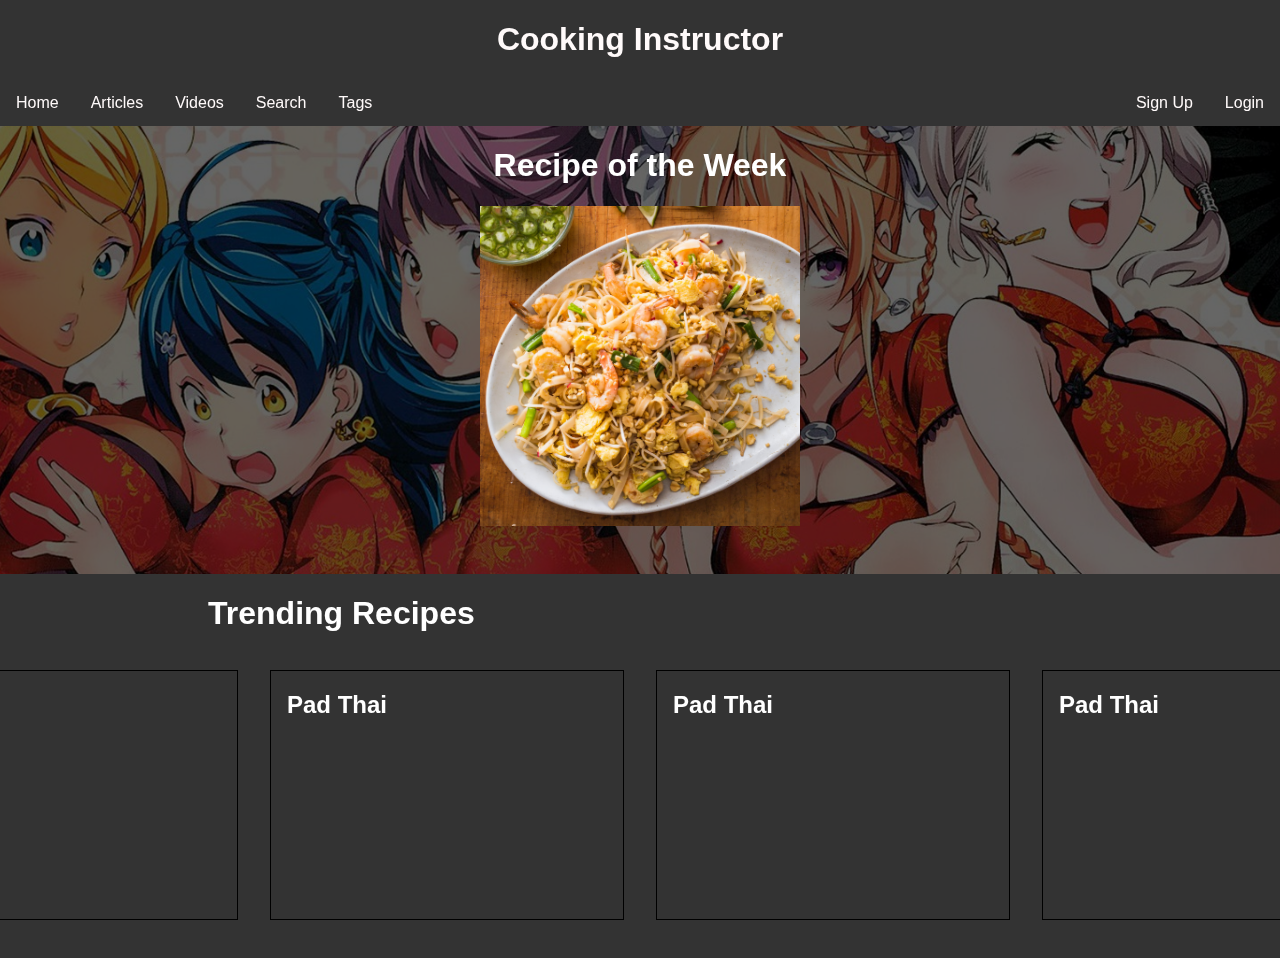
==== index.html @ f2019fd5 "update" ====
<!DOCTYPE html>
<html lang="en">
<head>
    <script src="https://ajax.googleapis.com/ajax/libs/jquery/2.1.1/jquery.min.js"></script>
    <script src="script/video.js"></script>
    <link rel="icon" href="/knifefork.ico">
    <script src="script/script.js"></script>
    <link rel="stylesheet" href="style/style.css">
    <link rel="stylesheet" href="style/mainStyles.css">
    <meta charset="UTF-8">
    <meta name="viewport" content="width=device-width, initial-scale=1.0">
    <meta http-equiv="X-UA-Compatible" content="ie=edge">
    <title>Cooking Instructor</title>
</head>
<body>
    <div id="black_alpha"></div>
    <div class="navbar">
    <header><h1>Cooking Instructor</h1></header>
        <a href="#home">Home</a>
        <a href="#articles">Articles</a>
        <a href="#videos">Videos</a>
        <a href="#news">Search</a>
        <div class="dropdown">
            <button class="dropbtn">Tags</button>
            <div class="dropdown-content">
            <a href="#">Link 1</a>
            <a href="#">Link 2</a>
            <a href="#">Link 3</a>
            </div>
        </div> 
        <a id="login" href="#login">Login</a>
        <a id="signup" href="#SignUp">Sign Up</a>
    </div>
    <div id="main">
        <div class="container">
            <div id="ROW">
                <div><h1>Recipe of the Week</h1></div>
                <img id="WeeklyRecipe" src="\photos\pad_thai.jpg" alt="Pad Thai">
            </div>
        </div>
        <div class="container">
            <div class="wrapper">
                <div id="trending"><h1>Trending Recipes</h1></div>
                <div id="videos">
                    <div class="recipe">
                        <div class="recipe_title"><h2>Pad Thai</h2></div>
                        <div class="video"><video width="320" height="240" src="/videos/pad_thai.mp4" type="video/mp4"></video></div>
                    </div>
                    <div class="recipe">
                        <div class="recipe_title"><h2>Pad Thai</h2></div>
                        <div class="video"><video width="320" height="240" src="/videos/pad_thai.mp4" type="video/mp4"></video></div>
                    </div>
                    <div class="recipe">
                        <div class="recipe_title"><h2>Pad Thai</h2></div>
                        <div class="video"><video width="320" height="240" src="/videos/pad_thai.mp4" type="video/mp4"></video></div>
                    </div>
                    <div class="recipe">
                        <div class="recipe_title"><h2>Pad Thai</h2></div>
                        <div class="video"><video width="320" height="240" src="/videos/pad_thai.mp4" type="video/mp4"></video></div>
                    </div>
                    <div class="playpause"></div>
                </div>
            </div>
        </div>
    </div>
</body>
</html>
---- style/style.css ----
body {
margin: 0;
font-family: Arial, Helvetica, sans-serif;
background-image: url("/photos/beauties.jpg");
background-position: center;
background-repeat: no-repeat;
background-size: cover;
height: 100%;
width: 100%;
}

#black_alpha {
    background-color: black; 
    opacity: 0.6;
    background-position: center;
    height: 100%;
    width: 100%;
    position: fixed;
    top:0;
    left:0;
    z-index: -1;
}

header {
    background-color: #333;
    padding: 0%;
    color: snow;
    text-align: center;
}

.navbar {
overflow: hidden;
background-color: #333;
}

.navbar a {
float: left;
padding-top: 0%;
font-size: 16px;
color: snow;
text-align: center;
padding: 14px 16px;
text-decoration: none;
}

#login {
    float: right;
}

#signup {
    float: right;
}

.dropdown {
float: left;
overflow: hidden;
}

.dropdown .dropbtn {
font-size: 16px;  
border: none;
outline: none;
color: snow;
padding: 14px 16px;
background-color: inherit;
font-family: inherit;
margin: 0;
}

.navbar a:hover, .dropdown:hover .dropbtn {
background-color: rgb(70, 82, 189);
}

.dropdown-content {
display: none;
position: absolute;
background-color: #f9f9f9;
min-width: 160px;
box-shadow: 0px 8px 16px 0px rgba(0,0,0,0.2);
z-index: 1;
}

.dropdown-content a {
float: none;
color: black;
padding: 12px 16px;
text-decoration: none;
display: block;
text-align: left;
}

.spacer {
    height: 9rem;
}

.dropdown-content a:hover {
background-color: #ddd;
}

.dropdown:hover .dropdown-content {
display: block;
}
---- style/mainStyles.css ----
#trendingVideos {
    margin: auto;
    background-color: #333;
    color: snow;
}

#WeeklyRecipe {
    height: 20rem;
    width: 20rem;
}

#ROW {
    display: flex;
    flex-direction: column;
    align-items: center;
    justify-items: center;
    color: white;
    height: 28rem;
}
/* 
.video {
    border: 1px solid black;
} */
.wrapper{
    display: flex;
    flex-direction: column;
    background-color: #333;
    color: white; 
    height: 24rem;
}

#videos {
    margin: 0;
    display: flex;
    flex-direction: row;
    text-align: center;
    justify-content: center;
}

.recipe_title {
    display: flex;
    margin-bottom: -3rem;
}

.recipe {
    display: flex;
    flex-direction: column;
    margin: 1rem;
    border: .5px solid black;
    padding-left: 1rem;
    padding-right: 1rem;
    height: 15.5rem;
}

#trending {
    padding-left: 13rem;
}

/* .recipe:before {
    position:absolute;
    font-family: FontAwesome;
    font-size: 100px;
    color: black;
    opacity: .8;
    text-shadow: 0px 0px 30px rgba(0, 0, 0, 0.5);
}

.recipe:hover:before {
    color: red;
  } */
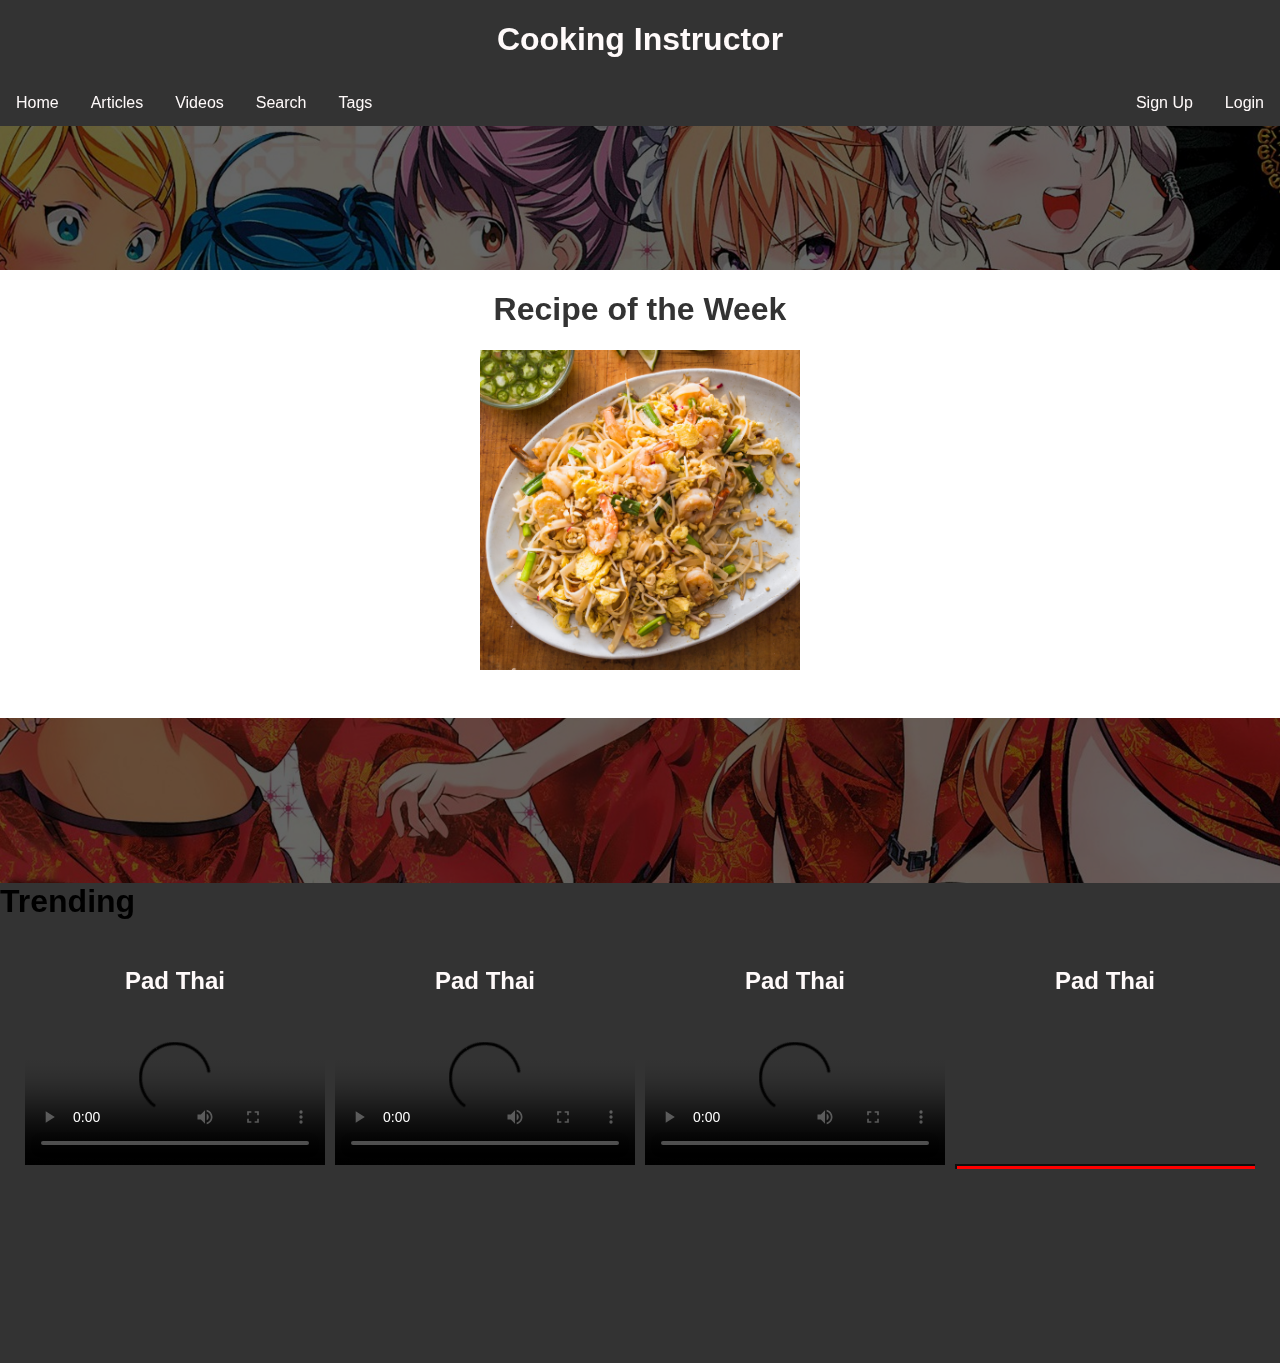
==== commit b3aa4bbc: "update" ====
--- a/index.html
+++ b/index.html
@@ -5,6 +5,7 @@
     <script src="script/video.js"></script>
     <link rel="icon" href="/knifefork.ico">
     <script src="script/script.js"></script>
+    <link rel="stylesheet" href="https://use.fontawesome.com/releases/v5.8.1/css/all.css" integrity="sha384-50oBUHEmvpQ+1lW4y57PTFmhCaXp0ML5d60M1M7uH2+nqUivzIebhndOJK28anvf" crossorigin="anonymous">
     <link rel="stylesheet" href="style/style.css">
     <link rel="stylesheet" href="style/mainStyles.css">
     <meta charset="UTF-8">
@@ -16,52 +17,101 @@
     <div id="black_alpha"></div>
     <div class="navbar">
     <header><h1>Cooking Instructor</h1></header>
-        <a href="#home">Home</a>
-        <a href="#articles">Articles</a>
-        <a href="#videos">Videos</a>
-        <a href="#news">Search</a>
+        <a href="index.html">Home</a>
+        <a href="articles.html">Articles</a>
+        <a href="videos.html">Videos</a>
+        <a href="search.html">Search</a>
         <div class="dropdown">
             <button class="dropbtn">Tags</button>
             <div class="dropdown-content">
-            <a href="#">Link 1</a>
-            <a href="#">Link 2</a>
-            <a href="#">Link 3</a>
+                <a href="#">Gluten Free</a>
+                <a href="#">Vegan</a>
+                <a href="#">Beef</a>
             </div>
         </div> 
         <a id="login" href="#login">Login</a>
         <a id="signup" href="#SignUp">Sign Up</a>
     </div>
     <div id="main">
+        <div class="spacer"></div>
         <div class="container">
             <div id="ROW">
                 <div><h1>Recipe of the Week</h1></div>
                 <img id="WeeklyRecipe" src="\photos\pad_thai.jpg" alt="Pad Thai">
             </div>
         </div>
-        <div class="container">
-            <div class="wrapper">
-                <div id="trending"><h1>Trending Recipes</h1></div>
-                <div id="videos">
-                    <div class="recipe">
-                        <div class="recipe_title"><h2>Pad Thai</h2></div>
-                        <div class="video"><video width="320" height="240" src="/videos/pad_thai.mp4" type="video/mp4"></video></div>
+        <div class="spacer"></div>
+        <div class="container2">
+            <div class="trending_title"><h1>Trending</h1></div>
+            <div id="videos">
+                <div class="a_video">
+                    <div class="recipe_title"><h2>Pad Thai</h2></div>
+                    <div class="video_container">
+                        <div class="v-containter">
+                            <video class="video" src="/videos/pad_thai.mp4" controls></video>
+                        </div>
                     </div>
-                    <div class="recipe">
-                        <div class="recipe_title"><h2>Pad Thai</h2></div>
-                        <div class="video"><video width="320" height="240" src="/videos/pad_thai.mp4" type="video/mp4"></video></div>
+                </div>
+                <div class="a_video">
+                    <div class="recipe_title"><h2>Pad Thai</h2></div>
+                    <div class="video_container">
+                        <div class="v-containter">
+                            <video class="video" src="/videos/pad_thai.mp4" controls></video>
+                        </div>
                     </div>
-                    <div class="recipe">
-                        <div class="recipe_title"><h2>Pad Thai</h2></div>
-                        <div class="video"><video width="320" height="240" src="/videos/pad_thai.mp4" type="video/mp4"></video></div>
+                </div>
+                <div class="a_video">
+                    <div class="recipe_title"><h2>Pad Thai</h2></div>
+                    <div class="video_container">
+                        <div class="v-containter">
+                            <video class="video" src="/videos/pad_thai.mp4" controls></video>
+                        </div>
                     </div>
-                    <div class="recipe">
-                        <div class="recipe_title"><h2>Pad Thai</h2></div>
-                        <div class="video"><video width="320" height="240" src="/videos/pad_thai.mp4" type="video/mp4"></video></div>
+                </div>
+                <div class="a_video">
+                    <div class="recipe_title"><h2>Pad Thai</h2></div>
+                    <div class="video_container">
+                        <div class="v-containter">
+                            <video class="video" src="/videos/pad_thai.mp4"></video>
+                            <div class="controls">
+                                <div class="progress_bar">
+                                    <div class="red_bar"></div>
+                                </div>
+                                <div class="buttons">
+                                    <button id="play_pause"></button>
+                                </div>
+                            </div>
+                        </div>
                     </div>
-                    <div class="playpause"></div>
                 </div>
             </div>
         </div>
     </div>
 </body>
-</html>+</html>
+
+
+<!-- VIDEO HTML WITH CONTROLLER NOTE: Not Working -->
+<!-- <div class="a_video">
+    <div class="recipe_title"><h2>Pad Thai</h2></div>
+    <div class="video_container">
+        <div class="v-containter">
+            <video class="video" src="/videos/pad_thai.mp4"></video>
+            <div class="controls">
+                <div class="progress_bar">
+                    <div class="red_bar"></div>
+                </div>
+                <div class="buttons">
+                    <button id="play_pause"></button>
+                </div>
+            </div>
+        </div>
+    </div>
+</div> -->
+
+<!-- REFERENCES FOR VIDEO 
+- https://www.youtube.com/watch?v=m88rF0rwHo8 (Pad Thai, Cooking with Poo)
+
+
+
+-->--- a/style/style.css
+++ b/style/style.css
@@ -1,12 +1,13 @@
 body {
 margin: 0;
 font-family: Arial, Helvetica, sans-serif;
-background-image: url("/photos/beauties.jpg");
+background-image: url("../photos/beauties.jpg");
 background-position: center;
 background-repeat: no-repeat;
 background-size: cover;
 height: 100%;
 width: 100%;
+background-attachment: fixed;
 }
 
 #black_alpha {
--- a/style/mainStyles.css
+++ b/style/mainStyles.css
@@ -16,55 +16,98 @@
     justify-items: center;
     color: white;
     height: 28rem;
+    background-color: white;
+    color: #333
 }
-/* 
+
+.container2{
+    background-color: #333;
+    height: 30rem;
+}
+
+/* Video Player*/
+.a_video {
+    display: flex;
+    align-items: center;
+    flex-direction: column;
+    color: snow;
+    overflow: hidden;
+    margin: 5px;
+}
+
+.video_container {
+    display: flex;
+    width: 100%;
+    max-width: 420px;
+    position: relative;
+}
+.video_container:hover .controls{
+    transform: translateY(0);
+}
+
 .video {
-    border: 1px solid black;
-} */
-.wrapper{
-    display: flex;
-    flex-direction: column;
-    background-color: #333;
-    color: white; 
-    height: 24rem;
+    width: 100%;
 }
 
 #videos {
-    margin: 0;
     display: flex;
+    justify-content: center;
     flex-direction: row;
-    text-align: center;
-    justify-content: center;
 }
 
-.recipe_title {
+
+/* UNUSED CONTROLS FOR VIDEO PLAYER */
+.controls {
     display: flex;
-    margin-bottom: -3rem;
+    position: absolute;
+    bottom: 0;
+    width: 100%;
+    flex-wrap: wrap;
+    background: rgba(0, 0, 0, 0.7);
+    padding: 2px;
+    transform: translateY(100%) translateY(-5px);
+    transition: all 0.3s;
 }
 
-.recipe {
-    display: flex;
-    flex-direction: column;
-    margin: 1rem;
-    border: .5px solid black;
-    padding-left: 1rem;
-    padding-right: 1rem;
-    height: 15.5rem;
+.buttons button {
+    background: 0;
+    border: 0;
+    outline: 0;
+    cursor: pointer;
 }
 
-#trending {
-    padding-left: 13rem;
+/* displays the play_pause button */
+.buttons button:before {
+    content: '\f144';
+    font-family: 'Font Awesome 5 Free';
+    width: 20px;
+    height: 20px;
+    display: inline-block;
+    font-size: 18px;
+    color: white; 
+} 
+
+/* change to play button */
+.buttons button.play:before {
+    content:'\f144';
 }
 
-/* .recipe:before {
-    position:absolute;
-    font-family: FontAwesome;
-    font-size: 100px;
-    color: black;
-    opacity: .8;
-    text-shadow: 0px 0px 30px rgba(0, 0, 0, 0.5);
+chagne to pause button
+.button button.pause:before {
+    content:'\f28b';
 }
 
-.recipe:hover:before {
-    color: red;
-  } */+.progress_bar {
+    height: 7px;
+    top: 0;
+    left: 0;
+    width: 100%;
+    background: black;
+}
+
+.red_bar {
+    height: 7px;
+    background-color: red;
+} 
+
+
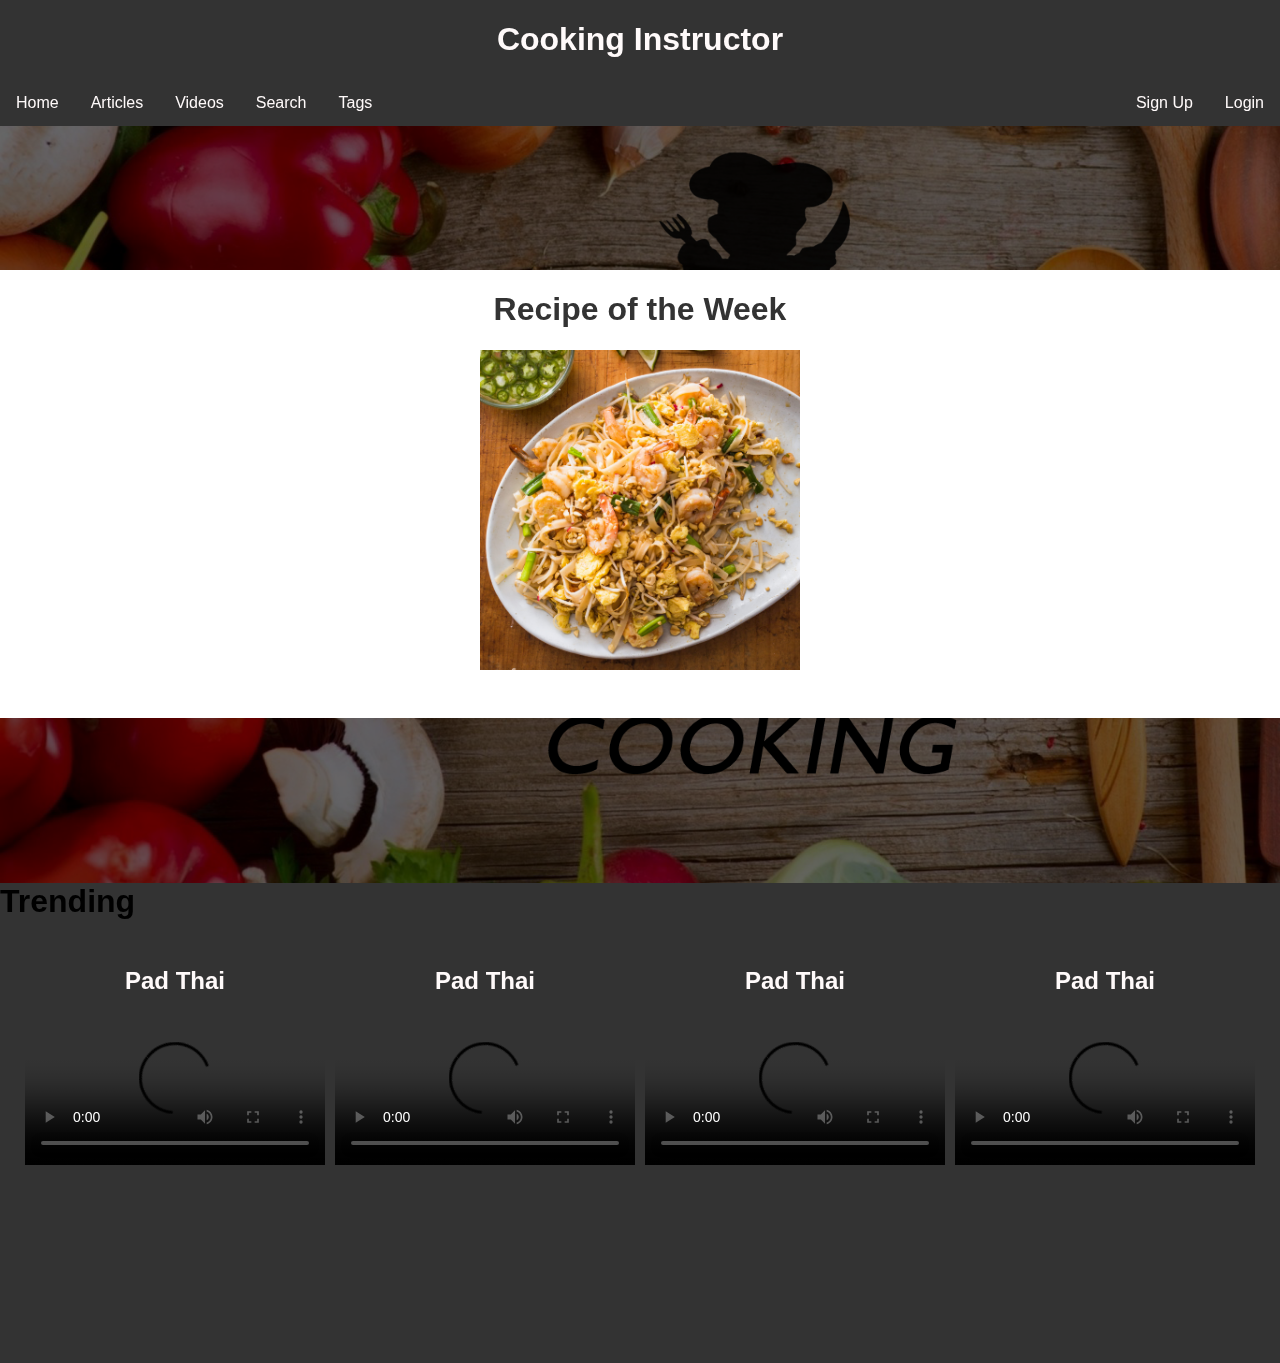
==== commit fbf25a89: "Update" ====
--- a/index.html
+++ b/index.html
@@ -1,11 +1,13 @@
 <!DOCTYPE html>
 <html lang="en">
+
 <head>
     <script src="https://ajax.googleapis.com/ajax/libs/jquery/2.1.1/jquery.min.js"></script>
     <script src="script/video.js"></script>
     <link rel="icon" href="/knifefork.ico">
-    <script src="script/script.js"></script>
-    <link rel="stylesheet" href="https://use.fontawesome.com/releases/v5.8.1/css/all.css" integrity="sha384-50oBUHEmvpQ+1lW4y57PTFmhCaXp0ML5d60M1M7uH2+nqUivzIebhndOJK28anvf" crossorigin="anonymous">
+    <script src="script/index_script.js"></script>
+    <link rel="stylesheet" href="https://use.fontawesome.com/releases/v5.8.1/css/all.css"
+        integrity="sha384-50oBUHEmvpQ+1lW4y57PTFmhCaXp0ML5d60M1M7uH2+nqUivzIebhndOJK28anvf" crossorigin="anonymous">
     <link rel="stylesheet" href="style/style.css">
     <link rel="stylesheet" href="style/mainStyles.css">
     <meta charset="UTF-8">
@@ -13,22 +15,25 @@
     <meta http-equiv="X-UA-Compatible" content="ie=edge">
     <title>Cooking Instructor</title>
 </head>
+
 <body>
     <div id="black_alpha"></div>
     <div class="navbar">
-    <header><h1>Cooking Instructor</h1></header>
+        <header>
+            <h1>Cooking Instructor</h1>
+        </header>
         <a href="index.html">Home</a>
-        <a href="articles.html">Articles</a>
+        <a href="#articles">Articles</a>
         <a href="videos.html">Videos</a>
         <a href="search.html">Search</a>
         <div class="dropdown">
             <button class="dropbtn">Tags</button>
             <div class="dropdown-content">
-                <a href="#">Gluten Free</a>
-                <a href="#">Vegan</a>
-                <a href="#">Beef</a>
+                <a href="search.html">Gluten Free</a>
+                <a href="search.html">Vegan</a>
+                <a href='search.html'>Beef</a>
             </div>
-        </div> 
+        </div>
         <a id="login" href="#login">Login</a>
         <a id="signup" href="#SignUp">Sign Up</a>
     </div>
@@ -36,16 +41,22 @@
         <div class="spacer"></div>
         <div class="container">
             <div id="ROW">
-                <div><h1>Recipe of the Week</h1></div>
+                <div>
+                    <h1>Recipe of the Week</h1>
+                </div>
                 <img id="WeeklyRecipe" src="\photos\pad_thai.jpg" alt="Pad Thai">
             </div>
         </div>
         <div class="spacer"></div>
         <div class="container2">
-            <div class="trending_title"><h1>Trending</h1></div>
+            <div class="trending_title">
+                <h1>Trending</h1>
+            </div>
             <div id="videos">
                 <div class="a_video">
-                    <div class="recipe_title"><h2>Pad Thai</h2></div>
+                    <div class="recipe_title">
+                        <h2>Pad Thai</h2>
+                    </div>
                     <div class="video_container">
                         <div class="v-containter">
                             <video class="video" src="/videos/pad_thai.mp4" controls></video>
@@ -53,7 +64,9 @@
                     </div>
                 </div>
                 <div class="a_video">
-                    <div class="recipe_title"><h2>Pad Thai</h2></div>
+                    <div class="recipe_title">
+                        <h2>Pad Thai</h2>
+                    </div>
                     <div class="video_container">
                         <div class="v-containter">
                             <video class="video" src="/videos/pad_thai.mp4" controls></video>
@@ -61,7 +74,9 @@
                     </div>
                 </div>
                 <div class="a_video">
-                    <div class="recipe_title"><h2>Pad Thai</h2></div>
+                    <div class="recipe_title">
+                        <h2>Pad Thai</h2>
+                    </div>
                     <div class="video_container">
                         <div class="v-containter">
                             <video class="video" src="/videos/pad_thai.mp4" controls></video>
@@ -69,18 +84,12 @@
                     </div>
                 </div>
                 <div class="a_video">
-                    <div class="recipe_title"><h2>Pad Thai</h2></div>
+                    <div class="recipe_title">
+                        <h2>Pad Thai</h2>
+                    </div>
                     <div class="video_container">
                         <div class="v-containter">
-                            <video class="video" src="/videos/pad_thai.mp4"></video>
-                            <div class="controls">
-                                <div class="progress_bar">
-                                    <div class="red_bar"></div>
-                                </div>
-                                <div class="buttons">
-                                    <button id="play_pause"></button>
-                                </div>
-                            </div>
+                            <video class="video" src="/videos/pad_thai.mp4" controls></video>
                         </div>
                     </div>
                 </div>
@@ -88,6 +97,7 @@
         </div>
     </div>
 </body>
+
 </html>
 
 
@@ -113,5 +123,4 @@
 - https://www.youtube.com/watch?v=m88rF0rwHo8 (Pad Thai, Cooking with Poo)
 
 
-
 -->--- a/style/style.css
+++ b/style/style.css
@@ -1,7 +1,7 @@
 body {
 margin: 0;
 font-family: Arial, Helvetica, sans-serif;
-background-image: url("../photos/beauties.jpg");
+background-image: url("../photos/cooking.jpg");
 background-position: center;
 background-repeat: no-repeat;
 background-size: cover;
--- a/style/mainStyles.css
+++ b/style/mainStyles.css
@@ -55,8 +55,7 @@
     flex-direction: row;
 }
 
-
-/* UNUSED CONTROLS FOR VIDEO PLAYER */
+/* 
 .controls {
     display: flex;
     position: absolute;
@@ -76,7 +75,6 @@
     cursor: pointer;
 }
 
-/* displays the play_pause button */
 .buttons button:before {
     content: '\f144';
     font-family: 'Font Awesome 5 Free';
@@ -87,7 +85,6 @@
     color: white; 
 } 
 
-/* change to play button */
 .buttons button.play:before {
     content:'\f144';
 }
@@ -110,4 +107,4 @@
     background-color: red;
 } 
 
-
+ */
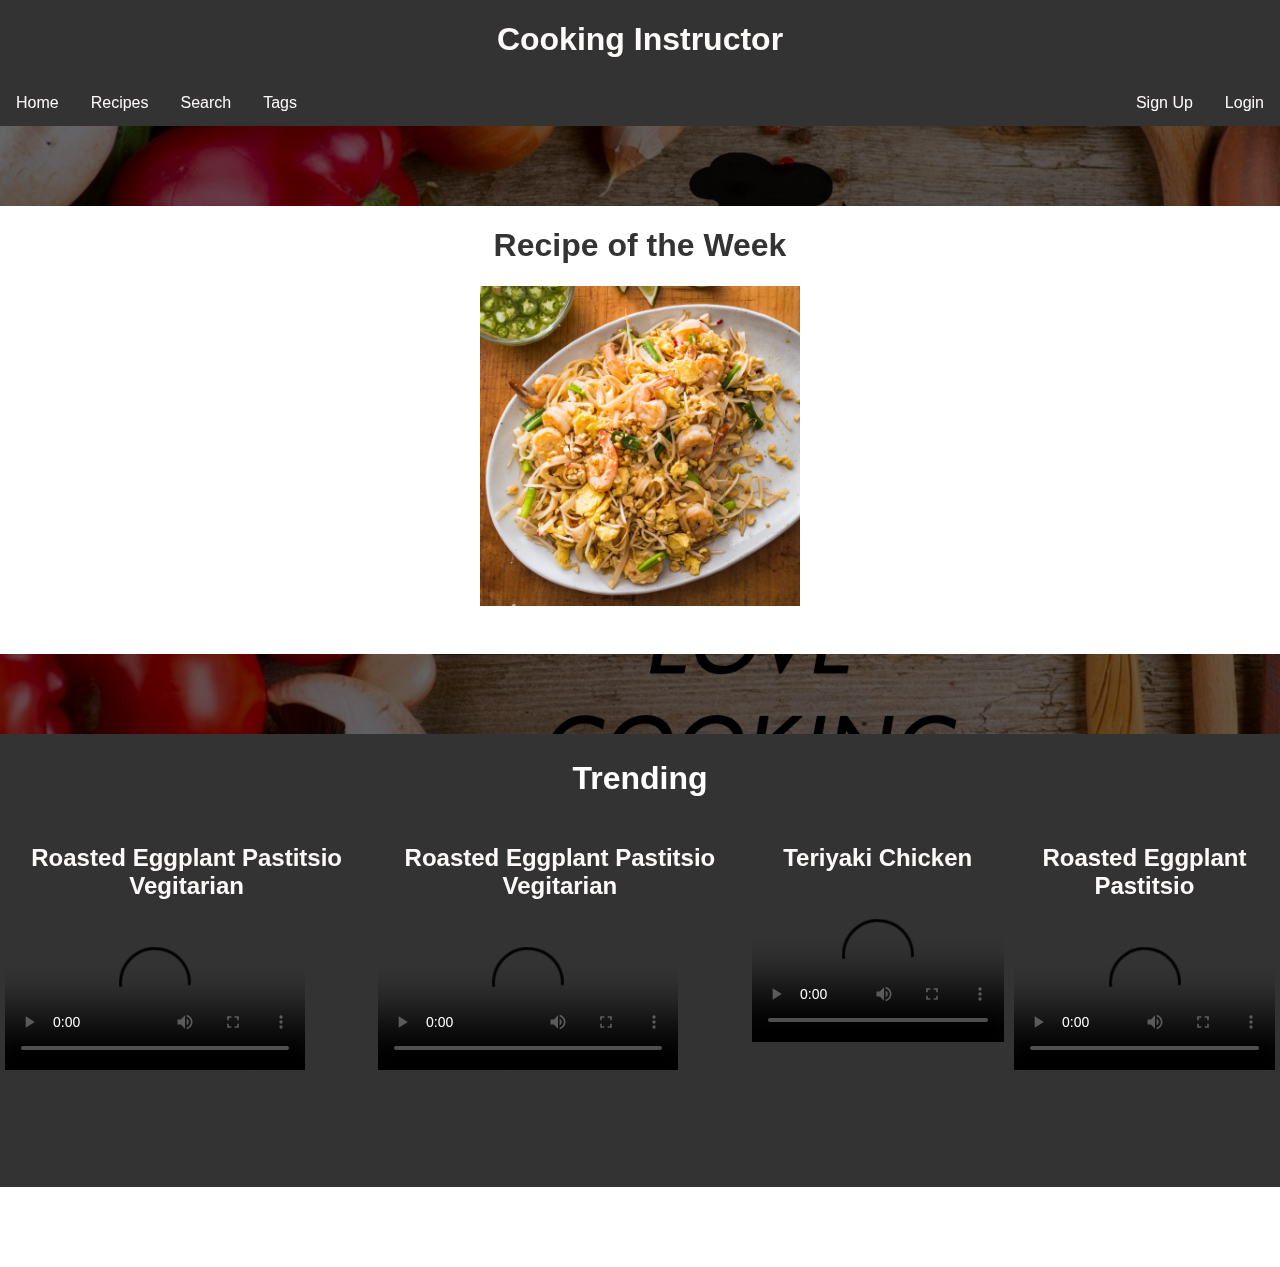
==== commit ea03414f: "Update" ====
--- a/index.html
+++ b/index.html
@@ -23,15 +23,14 @@
             <h1>Cooking Instructor</h1>
         </header>
         <a href="index.html">Home</a>
-        <a href="#articles">Articles</a>
-        <a href="videos.html">Videos</a>
+        <a href="articles.html">Recipes</a>
         <a href="search.html">Search</a>
         <div class="dropdown">
             <button class="dropbtn">Tags</button>
             <div class="dropdown-content">
                 <a href="search.html">Gluten Free</a>
-                <a href="search.html">Vegan</a>
-                <a href='search.html'>Beef</a>
+                <a href="search.html">Seafood</a>
+                <a href="search.html">Chicken</a>
             </div>
         </div>
         <a id="login" href="#login">Login</a>
@@ -60,6 +59,7 @@
                     <div class="video_container">
                         <div class="v-containter">
                             <video class="video" src="/videos/pad_thai.mp4" controls></video>
+                            <img style='display:none;' src="photos/cook1.jpg">
                         </div>
                     </div>
                 </div>
@@ -70,6 +70,7 @@
                     <div class="video_container">
                         <div class="v-containter">
                             <video class="video" src="/videos/pad_thai.mp4" controls></video>
+                            <img style='display:none;' src="photos/cook1.jpg">
                         </div>
                     </div>
                 </div>
@@ -80,6 +81,7 @@
                     <div class="video_container">
                         <div class="v-containter">
                             <video class="video" src="/videos/pad_thai.mp4" controls></video>
+                            <img style='display:none;' src="photos/cook1.jpg">
                         </div>
                     </div>
                 </div>
@@ -90,11 +92,13 @@
                     <div class="video_container">
                         <div class="v-containter">
                             <video class="video" src="/videos/pad_thai.mp4" controls></video>
+                            <img style='display:none;' src="photos/cook1.jpg">
                         </div>
                     </div>
                 </div>
             </div>
         </div>
+        <div class="spacer"></div>
     </div>
 </body>
 
--- a/style/style.css
+++ b/style/style.css
@@ -91,7 +91,7 @@
 }
 
 .spacer {
-    height: 9rem;
+    height: 5rem;
 }
 
 .dropdown-content a:hover {
--- a/style/mainStyles.css
+++ b/style/mainStyles.css
@@ -1,9 +1,3 @@
-#trendingVideos {
-    margin: auto;
-    background-color: #333;
-    color: snow;
-}
-
 #WeeklyRecipe {
     height: 20rem;
     width: 20rem;
@@ -14,15 +8,17 @@
     flex-direction: column;
     align-items: center;
     justify-items: center;
-    color: white;
     height: 28rem;
     background-color: white;
     color: #333
 }
 
 .container2{
+    padding-top: 5px;
+    text-align: center;
+    color: white;
     background-color: #333;
-    height: 30rem;
+    height: 28rem;
 }
 
 /* Video Player*/
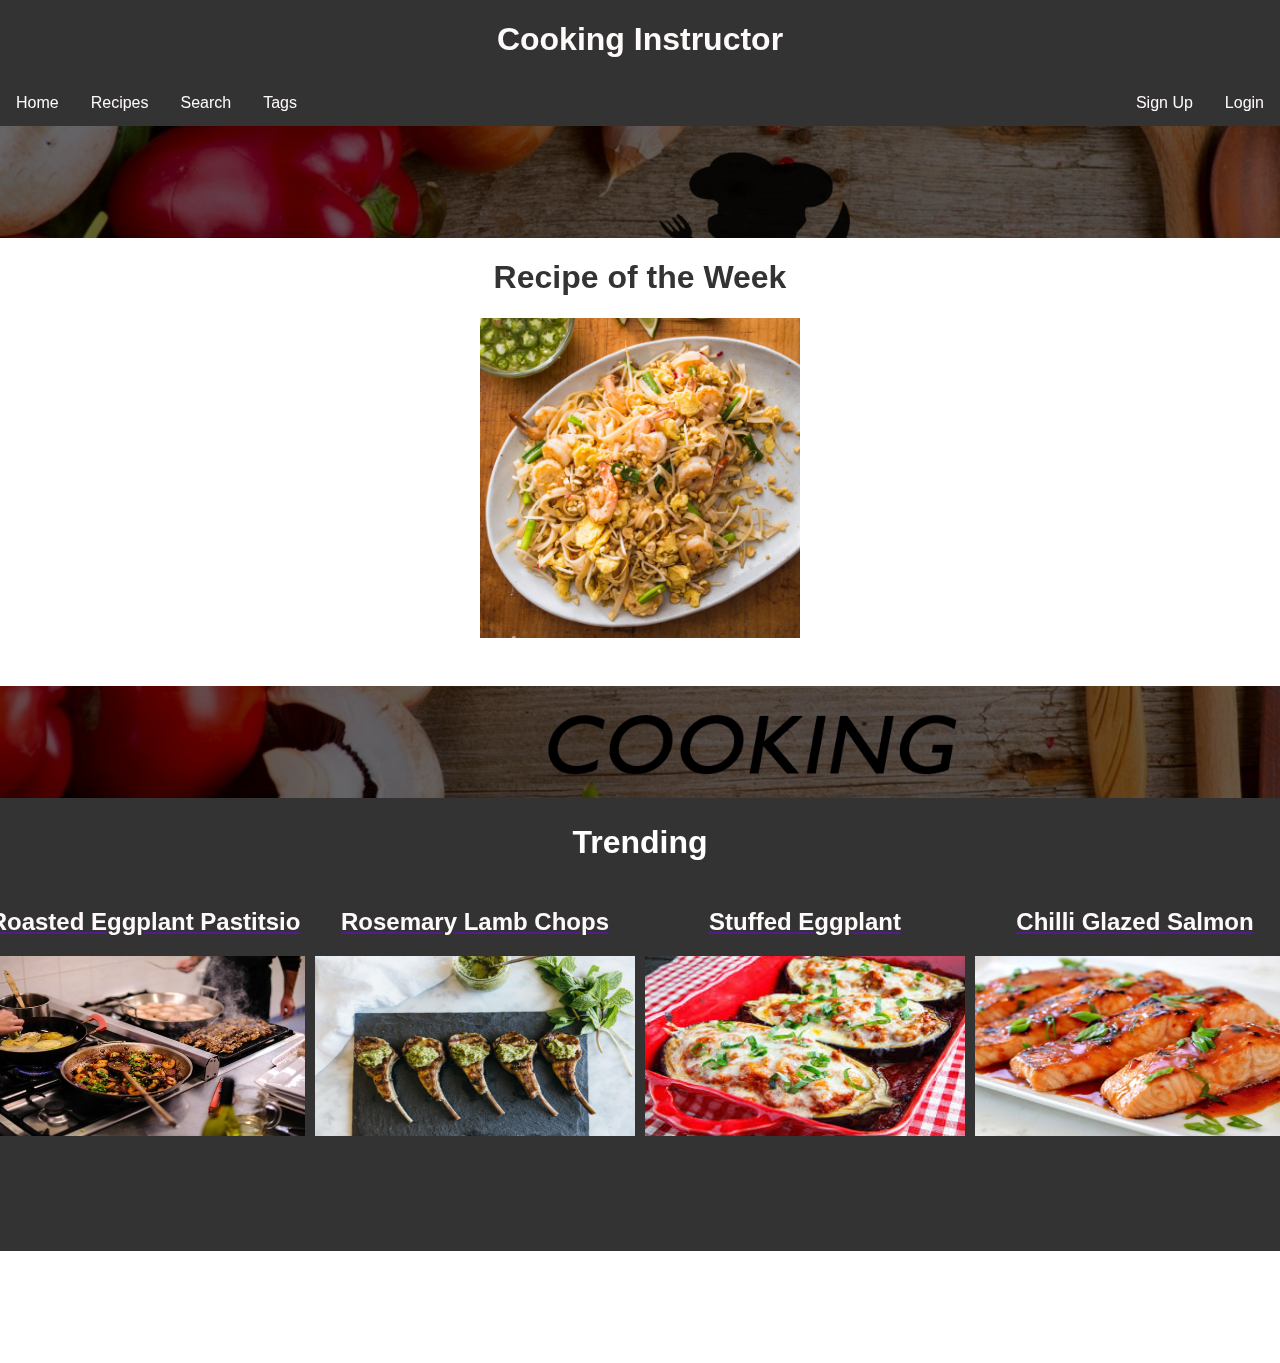
==== commit e37d27ab: "Update" ====
--- a/index.html
+++ b/index.html
@@ -52,50 +52,58 @@
                 <h1>Trending</h1>
             </div>
             <div id="videos">
-                <div class="a_video">
-                    <div class="recipe_title">
-                        <h2>Pad Thai</h2>
-                    </div>
-                    <div class="video_container">
-                        <div class="v-containter">
-                            <video class="video" src="/videos/pad_thai.mp4" controls></video>
-                            <img style='display:none;' src="photos/cook1.jpg">
+                <a href="">
+                    <div class="a_video">
+                        <div class="recipe_title">
+                            <h2>Pad Thai</h2>
+                        </div>
+                        <div class="video_container">
+                            <div class="v-containter">
+                                <video class="video" src="/videos/pad_thai.mp4" controls></video>
+                                <div class="image-container"><img width="320" height="180" style='display:none;' src="photos/cook1.jpg"></div>
+                            </div>
                         </div>
                     </div>
-                </div>
-                <div class="a_video">
-                    <div class="recipe_title">
-                        <h2>Pad Thai</h2>
-                    </div>
-                    <div class="video_container">
-                        <div class="v-containter">
-                            <video class="video" src="/videos/pad_thai.mp4" controls></video>
-                            <img style='display:none;' src="photos/cook1.jpg">
+                </a>
+                <a href="">
+                    <div class="a_video">
+                        <div class="recipe_title">
+                            <h2>Pad Thai</h2>
+                        </div>
+                        <div class="video_container">
+                            <div class="v-containter">
+                                <video class="video" src="/videos/pad_thai.mp4" controls></video>
+                                <div class="image-container"><img width="320" height="180" style='display:none;' src="photos/cook1.jpg"></div>
+                            </div>
                         </div>
                     </div>
-                </div>
-                <div class="a_video">
-                    <div class="recipe_title">
-                        <h2>Pad Thai</h2>
-                    </div>
-                    <div class="video_container">
-                        <div class="v-containter">
-                            <video class="video" src="/videos/pad_thai.mp4" controls></video>
-                            <img style='display:none;' src="photos/cook1.jpg">
+                </a>
+                <a href="">
+                    <div class="a_video">
+                        <div class="recipe_title">
+                            <h2>Pad Thai</h2>
+                        </div>
+                        <div class="video_container">
+                            <div class="v-containter">
+                                <video class="video" src="/videos/pad_thai.mp4" controls></video>
+                                <div class="image-container"><img width="320" height="180" style='display:none;' src="photos/cook1.jpg"></div>
+                            </div>
                         </div>
                     </div>
-                </div>
-                <div class="a_video">
-                    <div class="recipe_title">
-                        <h2>Pad Thai</h2>
-                    </div>
-                    <div class="video_container">
-                        <div class="v-containter">
-                            <video class="video" src="/videos/pad_thai.mp4" controls></video>
-                            <img style='display:none;' src="photos/cook1.jpg">
+                </a>
+                <a href="">
+                    <div class="a_video">
+                        <div class="recipe_title">
+                            <h2>Pad Thai</h2>
+                        </div>
+                        <div class="video_container">
+                            <div class="v-containter">
+                                <video class="video" src="/videos/pad_thai.mp4" controls></video>
+                                <div class="image-container"><img width="320" height="180" style='display:none;' src="photos/cook1.jpg"></div>
+                            </div>
                         </div>
                     </div>
-                </div>
+                </a>
             </div>
         </div>
         <div class="spacer"></div>
--- a/style/style.css
+++ b/style/style.css
@@ -91,7 +91,7 @@
 }
 
 .spacer {
-    height: 5rem;
+    height: 7rem;
 }
 
 .dropdown-content a:hover {
--- a/style/mainStyles.css
+++ b/style/mainStyles.css
@@ -50,7 +50,21 @@
     justify-content: center;
     flex-direction: row;
 }
-
+.image_container{
+    overflow: hidden;
+    max-height: 100%;
+}
+.image_container img{
+    display: inline-block;
+}
+/* .v-container{
+    overflow: hidden;
+    max-width: 100%;
+    max-height: 100%;
+}
+.v-container img{
+ */
+/* } */
 /* 
 .controls {
     display: flex;
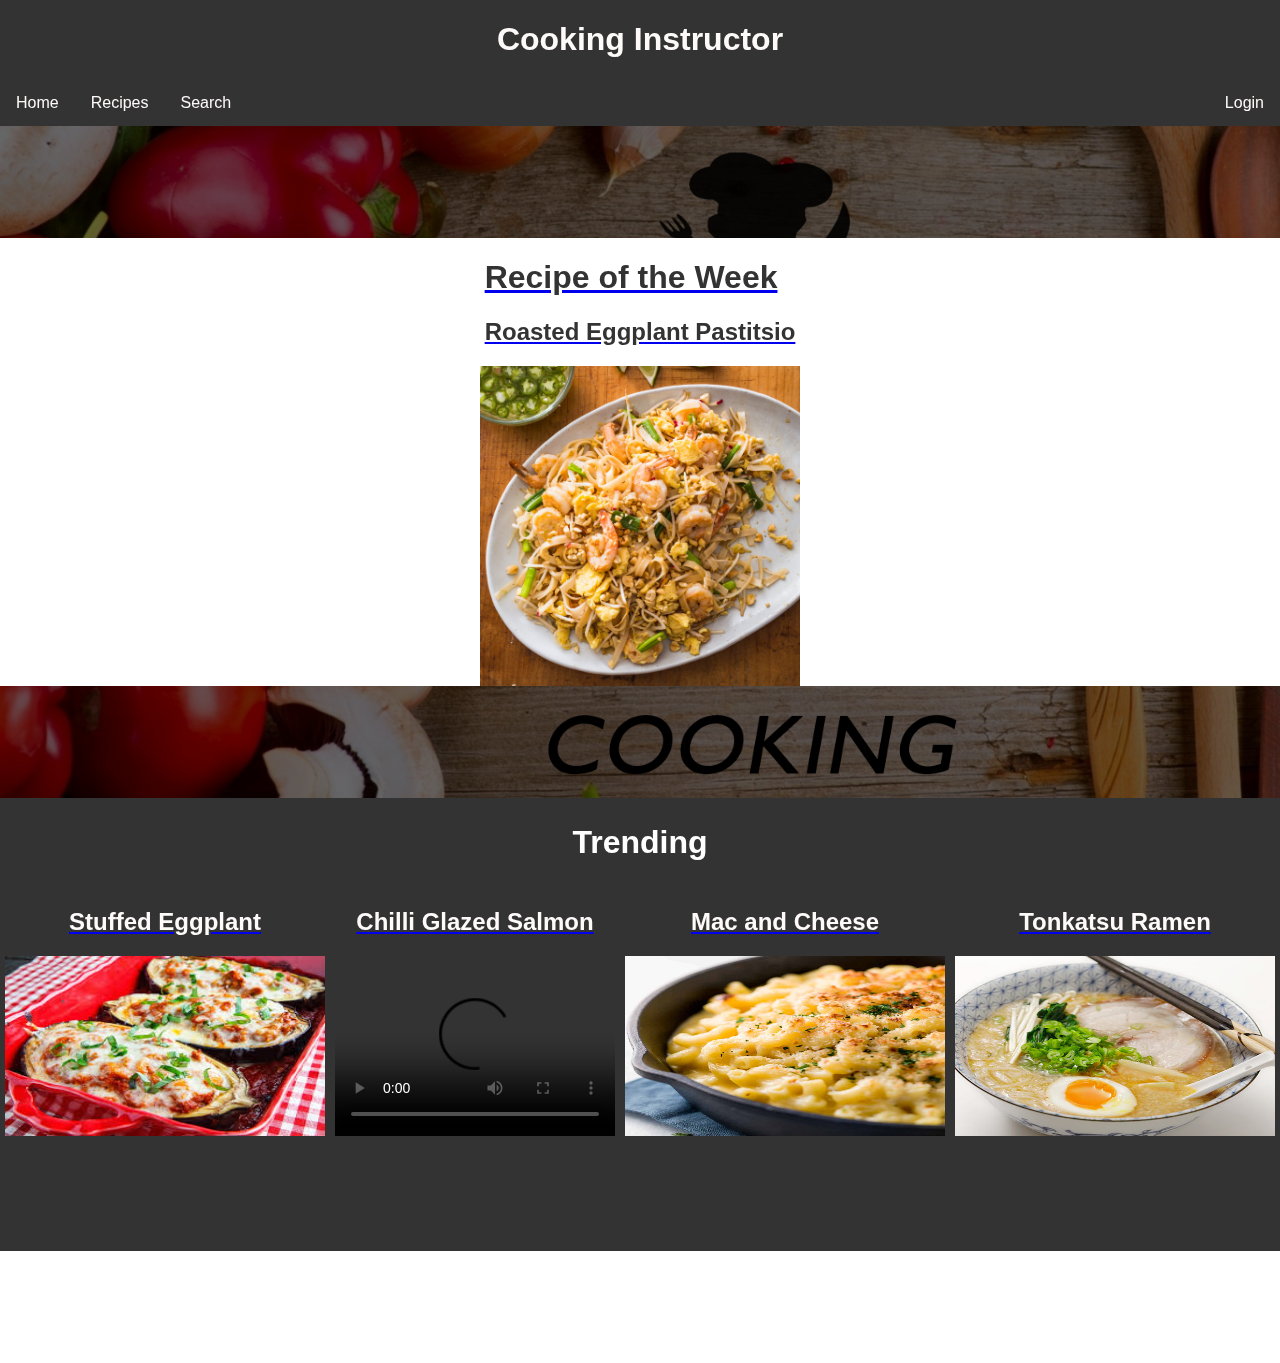
==== commit 76061cda: "push" ====
--- a/index.html
+++ b/index.html
@@ -25,26 +25,29 @@
         <a href="index.html">Home</a>
         <a href="articles.html">Recipes</a>
         <a href="search.html">Search</a>
-        <div class="dropdown">
+        <!-- <div class="dropdown">
             <button class="dropbtn">Tags</button>
             <div class="dropdown-content">
                 <a href="search.html">Gluten Free</a>
                 <a href="search.html">Seafood</a>
                 <a href="search.html">Chicken</a>
             </div>
-        </div>
-        <a id="login" href="#login">Login</a>
-        <a id="signup" href="#SignUp">Sign Up</a>
+        </div> -->
+        <a id="login" onclick="loginBtnClicked()" href="#login">Login</a>
+        <!-- <a id="signup" href="#SignUp">Sign Up</a> -->
     </div>
     <div id="main">
         <div class="spacer"></div>
         <div class="container">
-            <div id="ROW">
-                <div>
-                    <h1>Recipe of the Week</h1>
+            <a href='recipe.html?recipe-id=0'>
+                <div id="ROW">
+                    <div>
+                        <h1>Recipe of the Week</h1>
+                        <h2>Roasted Eggplant Pastitsio</h2>
+                    </div>
+                    <img id="WeeklyRecipe" src="photos/pad_thai.jpg" alt="Pad Thai">
                 </div>
-                <img id="WeeklyRecipe" src="\photos\pad_thai.jpg" alt="Pad Thai">
-            </div>
+            </a>
         </div>
         <div class="spacer"></div>
         <div class="container2">
@@ -60,7 +63,8 @@
                         <div class="video_container">
                             <div class="v-containter">
                                 <video class="video" src="/videos/pad_thai.mp4" controls></video>
-                                <div class="image-container"><img width="320" height="180" style='display:none;' src="photos/cook1.jpg"></div>
+                                <div class="image-container"><img width="320" height="180" style='display:none;'
+                                        src="photos/cook1.jpg"></div>
                             </div>
                         </div>
                     </div>
@@ -73,7 +77,8 @@
                         <div class="video_container">
                             <div class="v-containter">
                                 <video class="video" src="/videos/pad_thai.mp4" controls></video>
-                                <div class="image-container"><img width="320" height="180" style='display:none;' src="photos/cook1.jpg"></div>
+                                <div class="image-container"><img width="320" height="180" style='display:none;'
+                                        src="photos/cook1.jpg"></div>
                             </div>
                         </div>
                     </div>
@@ -86,7 +91,8 @@
                         <div class="video_container">
                             <div class="v-containter">
                                 <video class="video" src="/videos/pad_thai.mp4" controls></video>
-                                <div class="image-container"><img width="320" height="180" style='display:none;' src="photos/cook1.jpg"></div>
+                                <div class="image-container"><img width="320" height="180" style='display:none;'
+                                        src="photos/cook1.jpg"></div>
                             </div>
                         </div>
                     </div>
@@ -99,7 +105,8 @@
                         <div class="video_container">
                             <div class="v-containter">
                                 <video class="video" src="/videos/pad_thai.mp4" controls></video>
-                                <div class="image-container"><img width="320" height="180" style='display:none;' src="photos/cook1.jpg"></div>
+                                <div class="image-container"><img width="320" height="180" style='display:none;'
+                                        src="photos/cook1.jpg"></div>
                             </div>
                         </div>
                     </div>
@@ -107,6 +114,17 @@
             </div>
         </div>
         <div class="spacer"></div>
+    </div>
+    <div class="login_part disabled">
+        <div class="blackness"></div>
+        <div class="login_window">
+            <h1>Login</h1>
+            <div class="email_login login_t">Email: <input type="text"></div>
+            <div class="password_login login_t">Password: <input type="text"></div>
+            <button onclick="acceptLoginClicked()">Login</button>
+            <button onclick="cancelLoginClicked()">Cancel</button>
+
+        </div>
     </div>
 </body>
 
--- a/style/style.css
+++ b/style/style.css
@@ -100,4 +100,44 @@
 
 .dropdown:hover .dropdown-content {
 display: block;
+}
+
+.login_part{
+    display:flex;
+    position: fixed;
+    justify-content: center;
+    top:0;
+    left:0;
+    width: 100%;
+    height: 100%;
+}
+.blackness{
+    position: fixed;
+    top:0;
+    left:0;
+    width:100%;
+    height:100%;
+    background-color: rgba(0, 0, 0, 0.432);
+    z-index: -1;
+}
+.login_window{
+    display: flex;
+    flex-flow: column nowrap;
+    
+    align-items: center;
+    justify-content: center;
+    width: 50rem;
+    height: 30rem;
+    
+    align-self: center;
+
+    background-color: snow;
+}
+
+.login_t{
+    min-width: 10rem;
+}
+
+.disabled{
+    display:none;
 }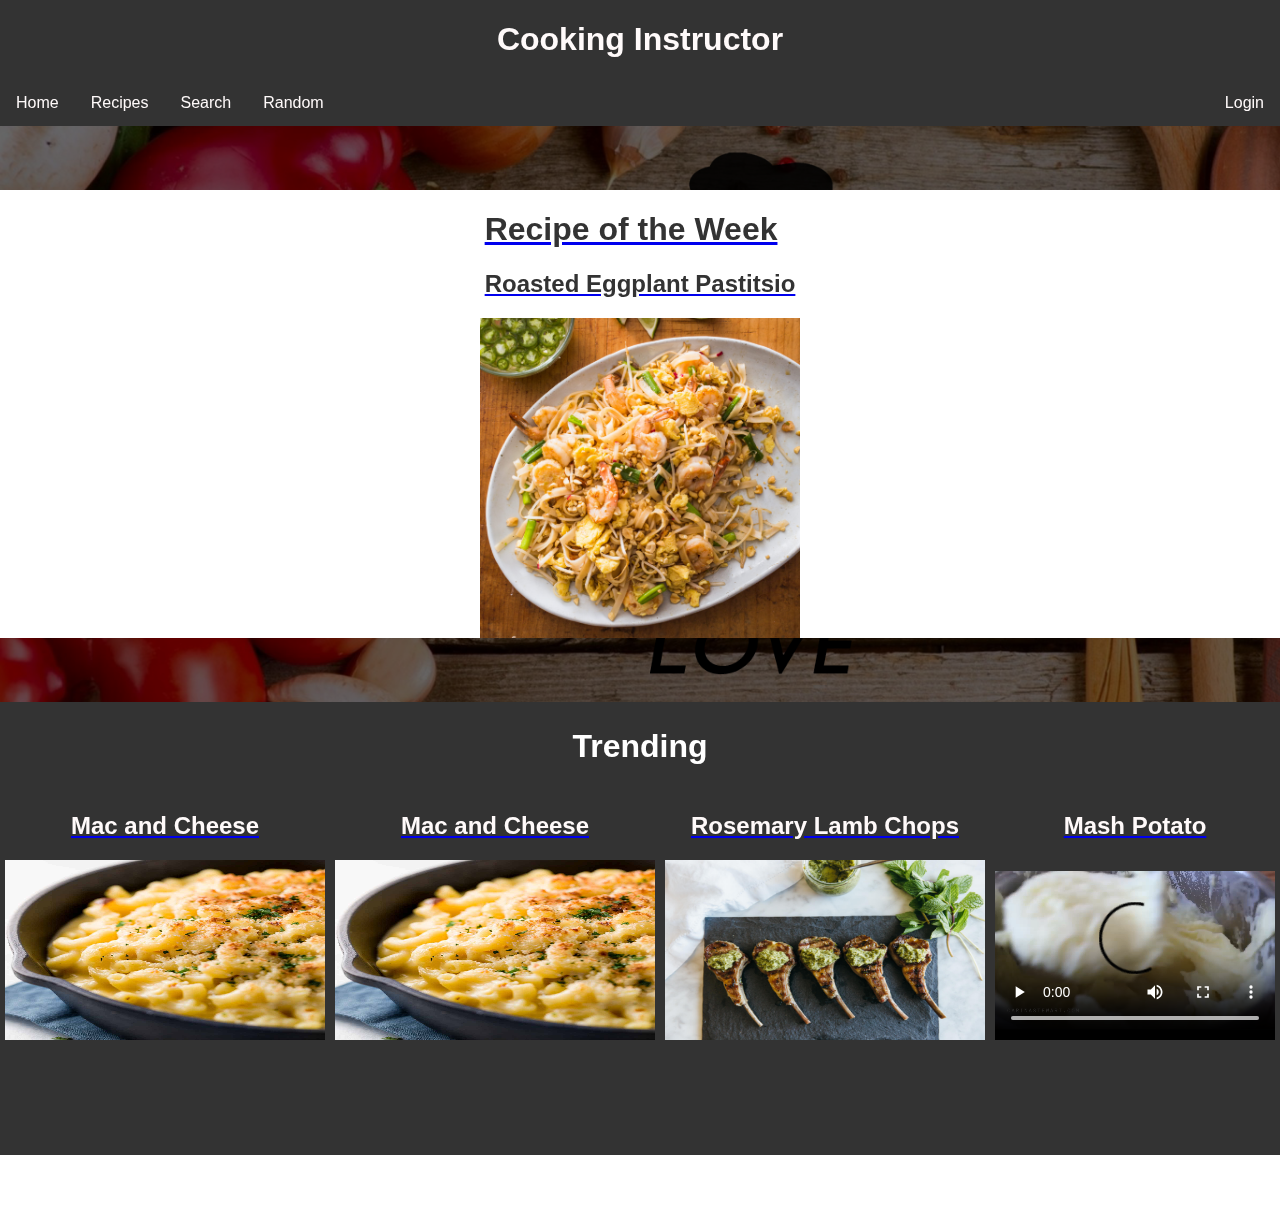
==== commit f95c5e54: "Several changes" ====
--- a/index.html
+++ b/index.html
@@ -25,6 +25,8 @@
         <a href="index.html">Home</a>
         <a href="articles.html">Recipes</a>
         <a href="search.html">Search</a>
+        <a id="random_recipe" href="">Random</a>
+
         <!-- <div class="dropdown">
             <button class="dropbtn">Tags</button>
             <div class="dropdown-content">
--- a/style/style.css
+++ b/style/style.css
@@ -91,7 +91,7 @@
 }
 
 .spacer {
-    height: 7rem;
+    height: 4rem;
 }
 
 .dropdown-content a:hover {
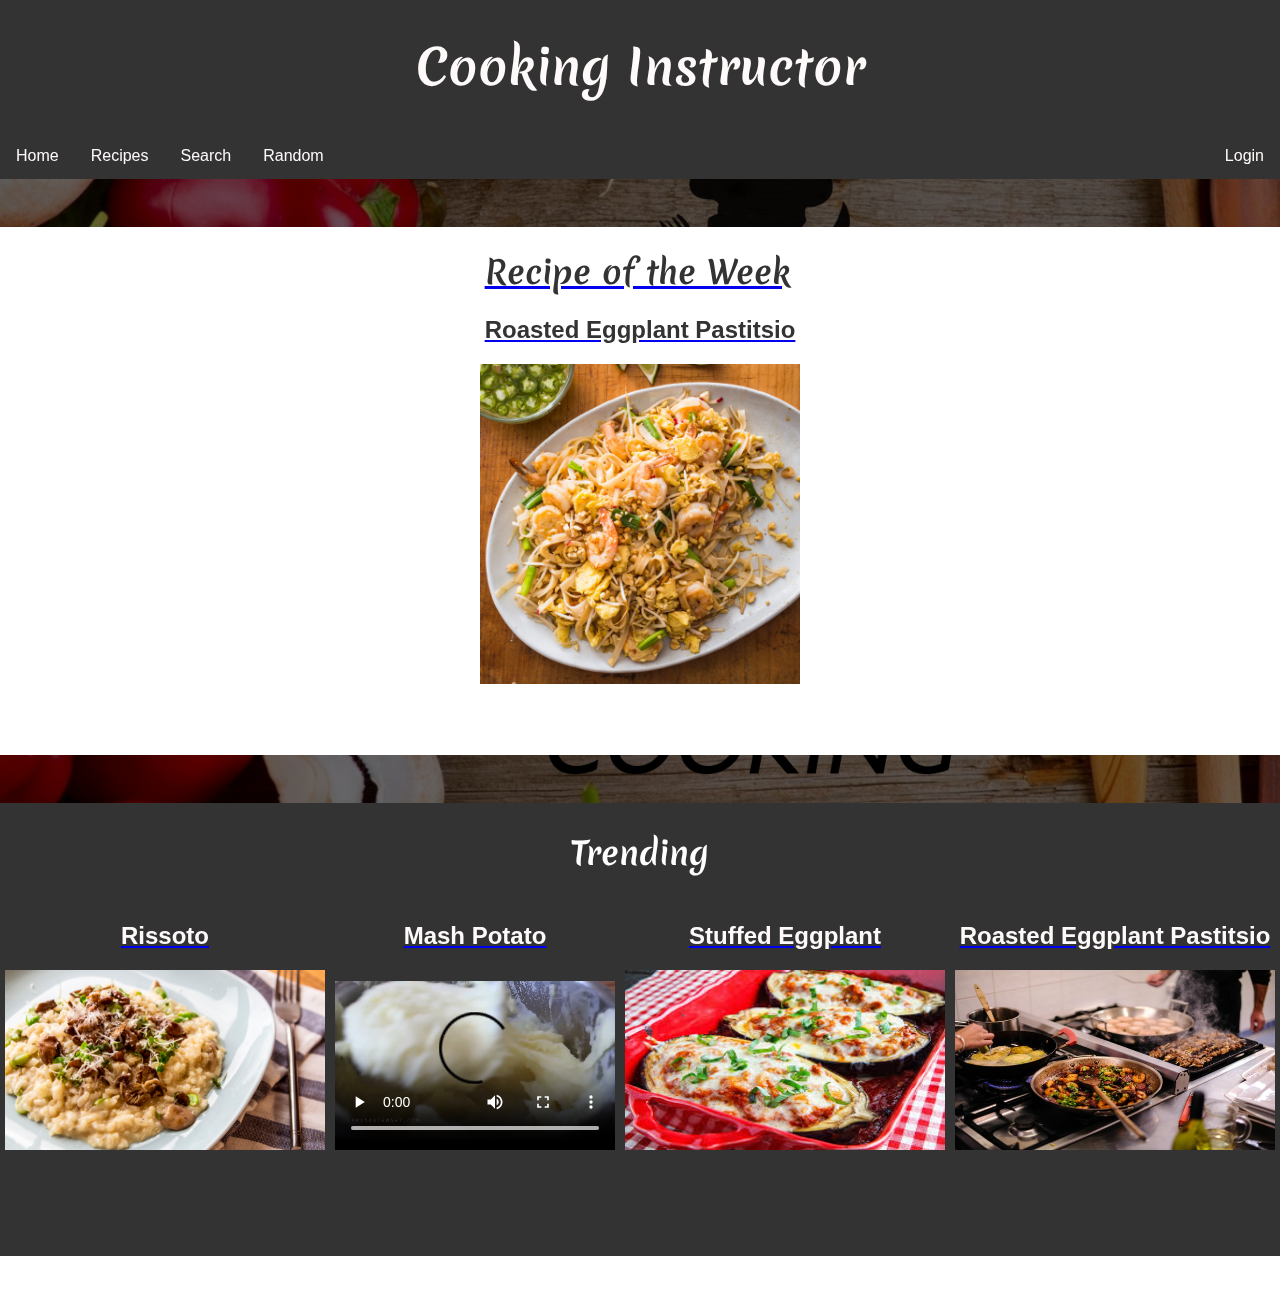
==== commit e7d22826: "Little Updates" ====
--- a/index.html
+++ b/index.html
@@ -2,6 +2,7 @@
 <html lang="en">
 
 <head>
+    <link href="https://fonts.googleapis.com/css?family=Merienda" rel="stylesheet">
     <script src="https://ajax.googleapis.com/ajax/libs/jquery/2.1.1/jquery.min.js"></script>
     <script src="script/video.js"></script>
     <link rel="icon" href="/knifefork.ico">
@@ -20,7 +21,7 @@
     <div id="black_alpha"></div>
     <div class="navbar">
         <header>
-            <h1>Cooking Instructor</h1>
+            <div id="CI_Title"><h1>Cooking Instructor</h1></div>
         </header>
         <a href="index.html">Home</a>
         <a href="articles.html">Recipes</a>
--- a/style/style.css
+++ b/style/style.css
@@ -8,6 +8,14 @@
 height: 100%;
 width: 100%;
 background-attachment: fixed;
+}
+
+#CI_Title {
+    font-size: 1.5rem;
+}
+
+h1{
+    font-family: 'Merienda', cursive;
 }
 
 #black_alpha {
@@ -91,7 +99,7 @@
 }
 
 .spacer {
-    height: 4rem;
+    height: 3rem;
 }
 
 .dropdown-content a:hover {
--- a/style/mainStyles.css
+++ b/style/mainStyles.css
@@ -2,15 +2,18 @@
     height: 20rem;
     width: 20rem;
 }
+
+
 
 #ROW {
     display: flex;
     flex-direction: column;
     align-items: center;
     justify-items: center;
-    height: 28rem;
+    height: 33rem;
     background-color: white;
-    color: #333
+    color: #333;
+    font-size: 1rem;
 }
 
 .container2{
